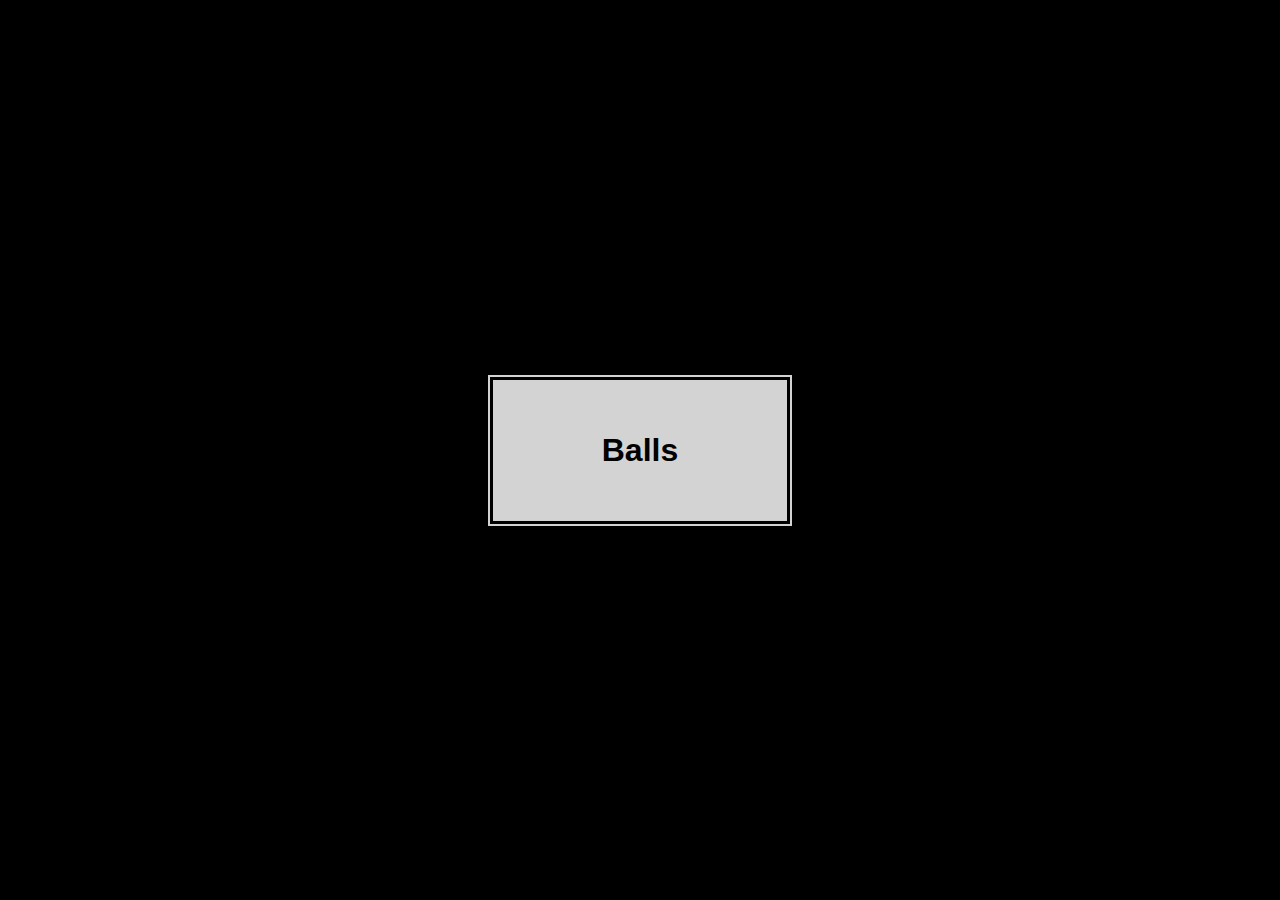
==== index.html @ eeda1332 "Update and rename balls.html to index.html" ====
<!DOCTYPE html>
<html lang="en">
<head>
    <meta charset="UTF-8">
    <meta name="viewport" content="width=device-width, initial-scale=1.0">
    <title>Clickable Button</title>
    <link href="https://fonts.googleapis.com/css2?family=Press+Start+2P&display=swap" rel="stylesheet">
    <link rel="stylesheet" href="balls.css">
</head>
<body>
    <!-- Audio element -->
    <audio id="audio" src="Balls In Yo Jaws - Sound Effect.mp3"></audio> <!-- Replace "sound.mp3" with your audio file -->

    <!-- Clickable button -->
    <button class="text" onclick="playAudio()">
        <p>Balls</p>
    </button>

    <!-- JavaScript -->
    <script>
        function playAudio() {
            const audio = document.getElementById('audio');
            audio.play(); // Play the audio
        }
    </script>
</body>
</html>
---- balls.css ----
body {
    display: flex;
    justify-content: center; /* Center horizontally */
    align-items: center; /* Center vertically */
    height: 100vh; /* Make the body take up the full viewport height */
    margin: 0; /* Remove default margin */
    font-family: 'Press Start 2P', cursive;
    background-color: #000; /* Black background for a retro feel */
}

/* Style the button */
.text {
    text-align: center; /* Center the text inside the container */
    font-weight: bold; /* Make the text bold */
    font-size: 2rem; /* Increase the font size */
    border: 3px solid black; /* Add a border */
    padding: 20px; /* Add some padding inside the border */
    background-color: lightgray; /* Button background color */
    width: 300px;
    position: relative; /* Needed for the pixel art effect */
    cursor: pointer; /* Change cursor to pointer on hover */
    color: black; /* Text color */
    outline: none; /* Remove default button outline */
}

/* Pixel art border effect */
.text::before {
    content: '';
    position: absolute;
    top: -8px;
    left: -8px;
    right: -8px;
    bottom: -8px;
    border: 3px solid black;
    z-index: -1;
    background-color: lightgray;
    box-shadow: 
        4px 4px 0 black,
        8px 8px 0 black,
        12px 12px 0 black;
}

/* Optional: Add a pixelated shadow effect */
.text::after {
    content: '';
    position: absolute;
    top: 12px;
    left: 12px;
    right: -12px;
    bottom: -12px;
    background-color: rgba(0, 0, 0, 0.2);
    z-index: -2;
}

/* Add a hover effect */
.text:hover {
    background-color: darkgray; /* Darker background on hover */
    color: white; /* Change text color on hover */
}

/* Add an active effect (when clicked) */
.text:active {
    transform: translate(4px, 4px); /* Move button slightly when clicked */
    box-shadow: 
        2px 2px 0 black,
        6px 6px 0 black,
        10px 10px 0 black;
}
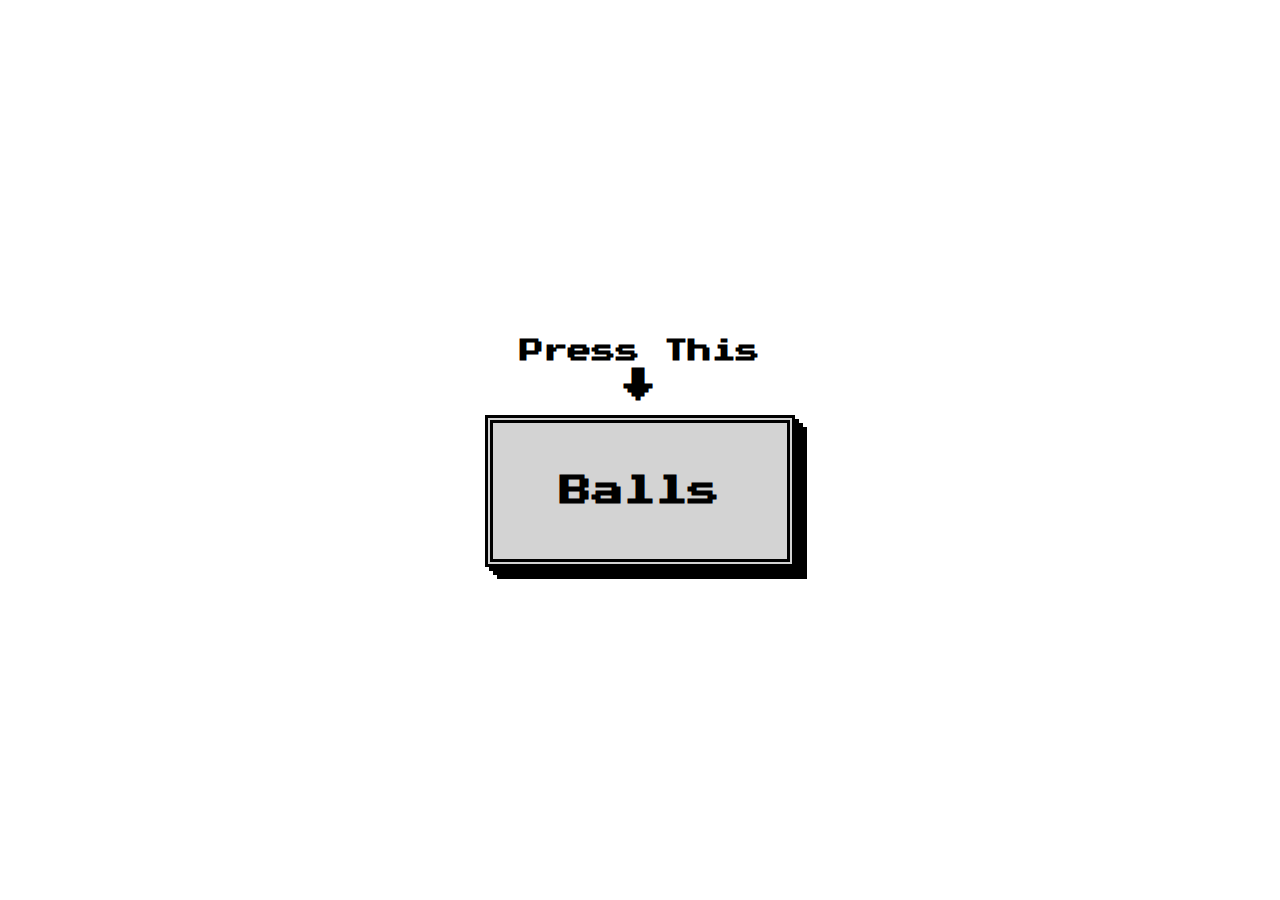
==== commit 949748d1: "Update index.html - put div for css recognition" ====
--- a/index.html
+++ b/index.html
@@ -10,6 +10,8 @@
 <body>
     <!-- Audio element -->
     <audio id="audio" src="Balls In Yo Jaws - Sound Effect.mp3"></audio> <!-- Replace "sound.mp3" with your audio file -->
+
+    <div class="press-text">Press This</div>
 
     <!-- Clickable button -->
     <button class="text" onclick="playAudio()">
--- a/balls.css
+++ b/balls.css
@@ -1,11 +1,30 @@
 body {
     display: flex;
+    flex-direction: column;
     justify-content: center; /* Center horizontally */
     align-items: center; /* Center vertically */
     height: 100vh; /* Make the body take up the full viewport height */
     margin: 0; /* Remove default margin */
     font-family: 'Press Start 2P', cursive;
-    background-color: #000; /* Black background for a retro feel */
+    background-color: white;
+}
+
+/* Style the text above the box */
+.press-text {
+    font-size: 1.5rem;
+    font-weight: bold;
+    color: black;
+    margin-bottom: 20px; /* Space between text and box */
+    text-align: center;
+    position: relative;
+}
+
+/* Arrow pointing downwards */
+.press-text::after {
+    content: '\2193'; /* Unicode for downward arrow */
+    display: block;
+    font-size: 2rem;
+    margin-top: 5px;
 }
 
 /* Style the button */
@@ -21,6 +40,7 @@
     cursor: pointer; /* Change cursor to pointer on hover */
     color: black; /* Text color */
     outline: none; /* Remove default button outline */
+    font-family: 'Press Start 2P', cursive;
 }
 
 /* Pixel art border effect */
@@ -55,7 +75,7 @@
 /* Add a hover effect */
 .text:hover {
     background-color: darkgray; /* Darker background on hover */
-    color: white; /* Change text color on hover */
+    color: black; /* Change text color on hover */
 }
 
 /* Add an active effect (when clicked) */
@@ -65,4 +85,4 @@
         2px 2px 0 black,
         6px 6px 0 black,
         10px 10px 0 black;
-}+}
